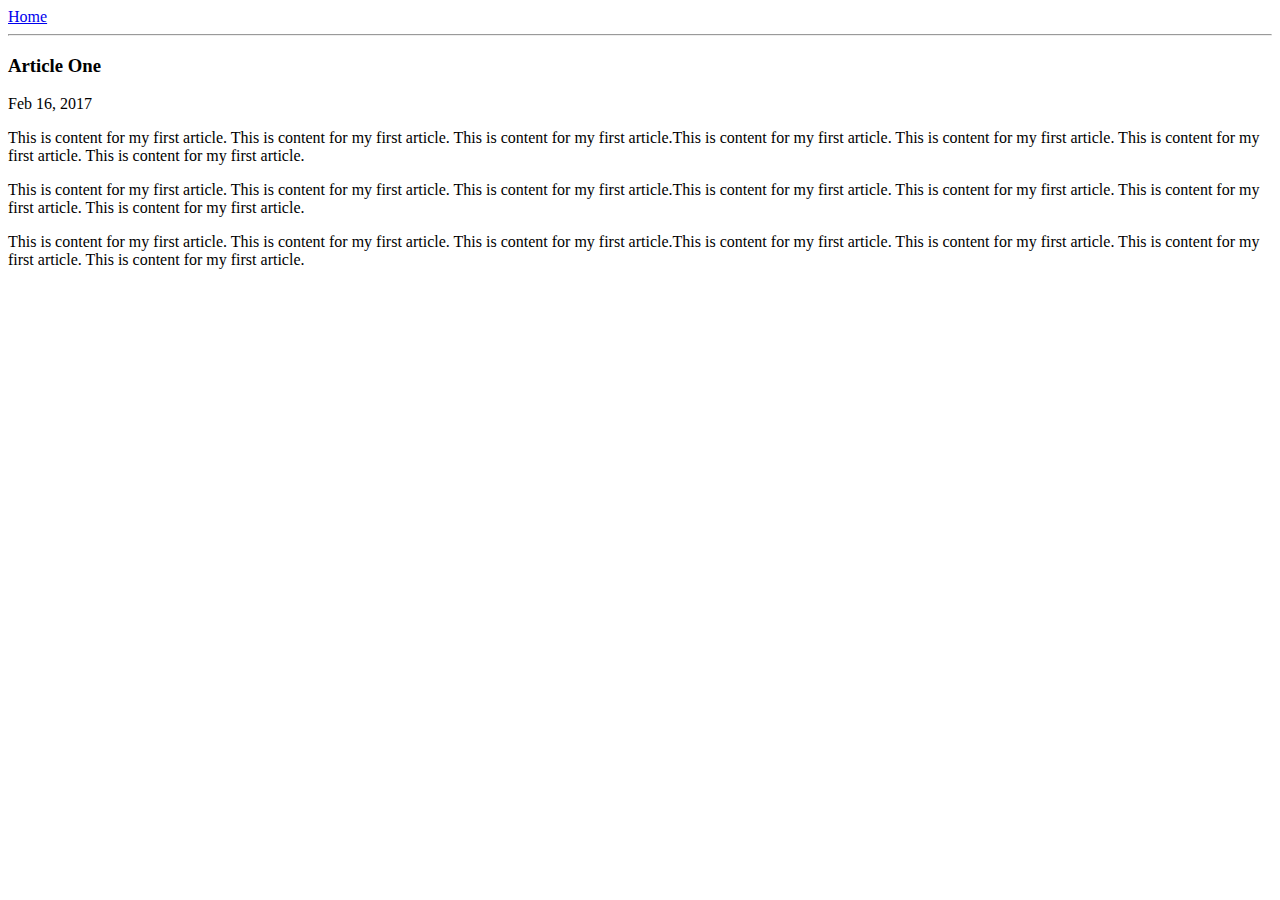
==== ui/Article-one.html @ 6707bd21 "[imad-console] Updates ui/Article-one.html" ====
<html>
   <head>
      <title>
          Article One  |  Prakhar Dwivedi
      </title> 
   </head>
   <body>
      <div>
          <a href="/">Home</a>
      </div> 
      <hr/>
      <h3>
          Article One
      </h3>
      <div>
          Feb 16, 2017
      </div>
      <div>
         <p>
            This is content for my first article. This is content for my first article. This is content for my first article.This is content for my first article. This is content for my first article. This is content for my first article. This is content for my first article.
         </p> 
         <p>
            This is content for my first article. This is content for my first article. This is content for my first article.This is content for my first article. This is content for my first article. This is content for my first article. This is content for my first article.
         </p>
         <p>
            This is content for my first article. This is content for my first article. This is content for my first article.This is content for my first article. This is content for my first article. This is content for my first article. This is content for my first article.
         </p>
      </div>
   </body>
</html>
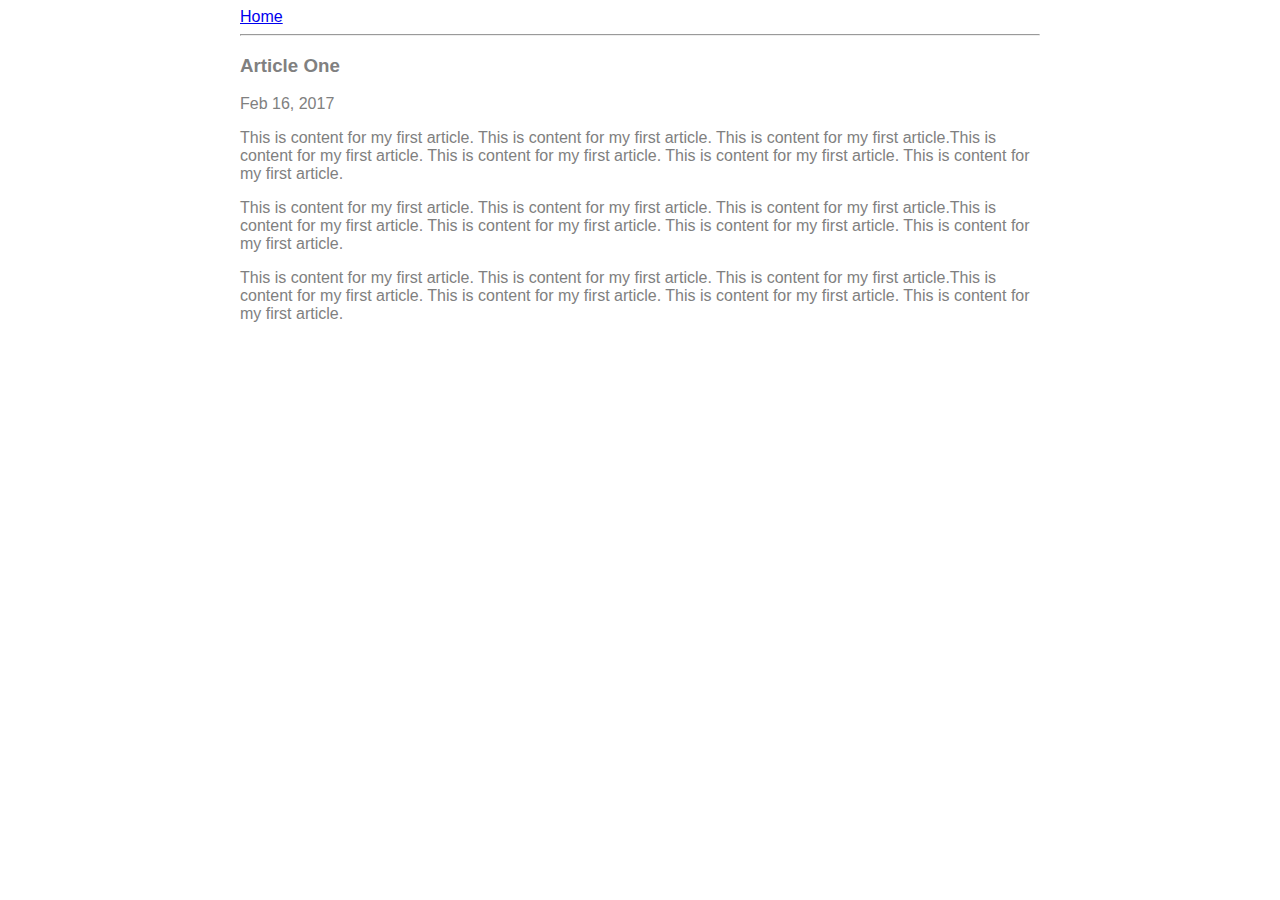
==== commit b434a05e: "[imad-console] Updates ui/Article-one.html" ====
--- a/ui/Article-one.html
+++ b/ui/Article-one.html
@@ -2,29 +2,40 @@
    <head>
       <title>
           Article One  |  Prakhar Dwivedi
-      </title> 
+      </title>
+      <meta name="viewport" content="width=device-width, initial-scale=1"/>
+      <style>
+        .container {
+            max-width: 800px;
+            margin: 0 auto;
+            color: grey;
+            font-family: sans-serif;
+        }  
+      </style>
    </head>
    <body>
-      <div>
-          <a href="/">Home</a>
-      </div> 
-      <hr/>
-      <h3>
-          Article One
-      </h3>
-      <div>
-          Feb 16, 2017
-      </div>
-      <div>
-         <p>
-            This is content for my first article. This is content for my first article. This is content for my first article.This is content for my first article. This is content for my first article. This is content for my first article. This is content for my first article.
-         </p> 
-         <p>
-            This is content for my first article. This is content for my first article. This is content for my first article.This is content for my first article. This is content for my first article. This is content for my first article. This is content for my first article.
-         </p>
-         <p>
-            This is content for my first article. This is content for my first article. This is content for my first article.This is content for my first article. This is content for my first article. This is content for my first article. This is content for my first article.
-         </p>
-      </div>
+       <div class="container">
+           <div>
+           <a href="/">Home</a>
+           </div> 
+           <hr/>
+           <h3>
+              Article One
+           </h3>
+           <div>
+              Feb 16, 2017
+           </div>
+           <div>
+              <p>
+                 This is content for my first article. This is content for my first article. This is content for my first article.This is content for my first article. This is content for my first article. This is content for my first article. This is content for my first article.
+              </p> 
+              <p>
+                 This is content for my first article. This is content for my first article. This is content for my first article.This is content for my first article. This is content for my first article. This is content for my first article. This is content for my first article.
+              </p>
+              <p>
+                 This is content for my first article. This is content for my first article. This is content for my first article.This is content for my first article. This is content for my first article. This is content for my first article. This is content for my first article.
+              </p>
+           </div>
+       </div>
    </body>
 </html>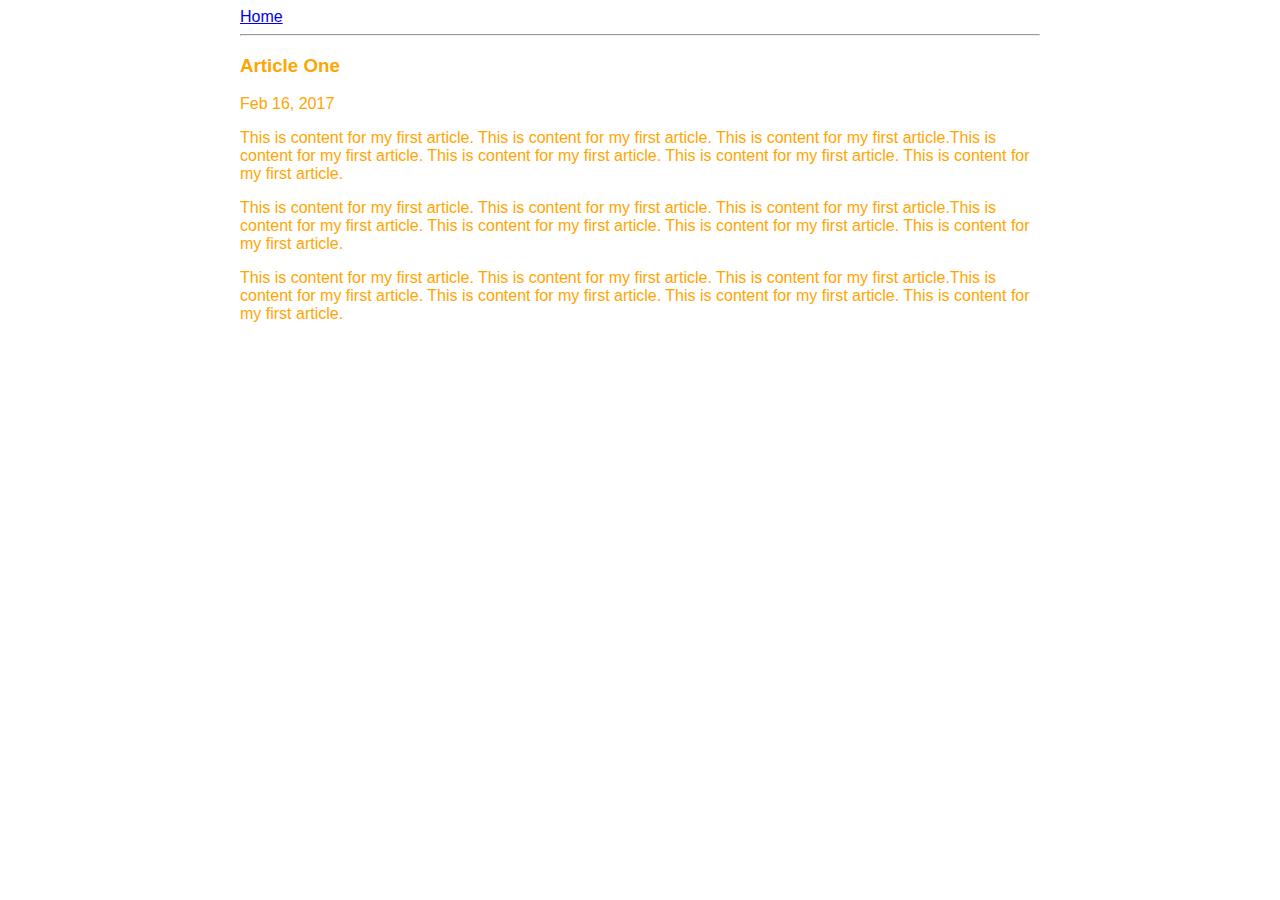
==== commit 9aa09652: "[imad-console] Updates ui/Article-one.html" ====
--- a/ui/Article-one.html
+++ b/ui/Article-one.html
@@ -8,7 +8,7 @@
         .container {
             max-width: 800px;
             margin: 0 auto;
-            color: grey;
+            color: orange;
             font-family: sans-serif;
         }  
       </style>
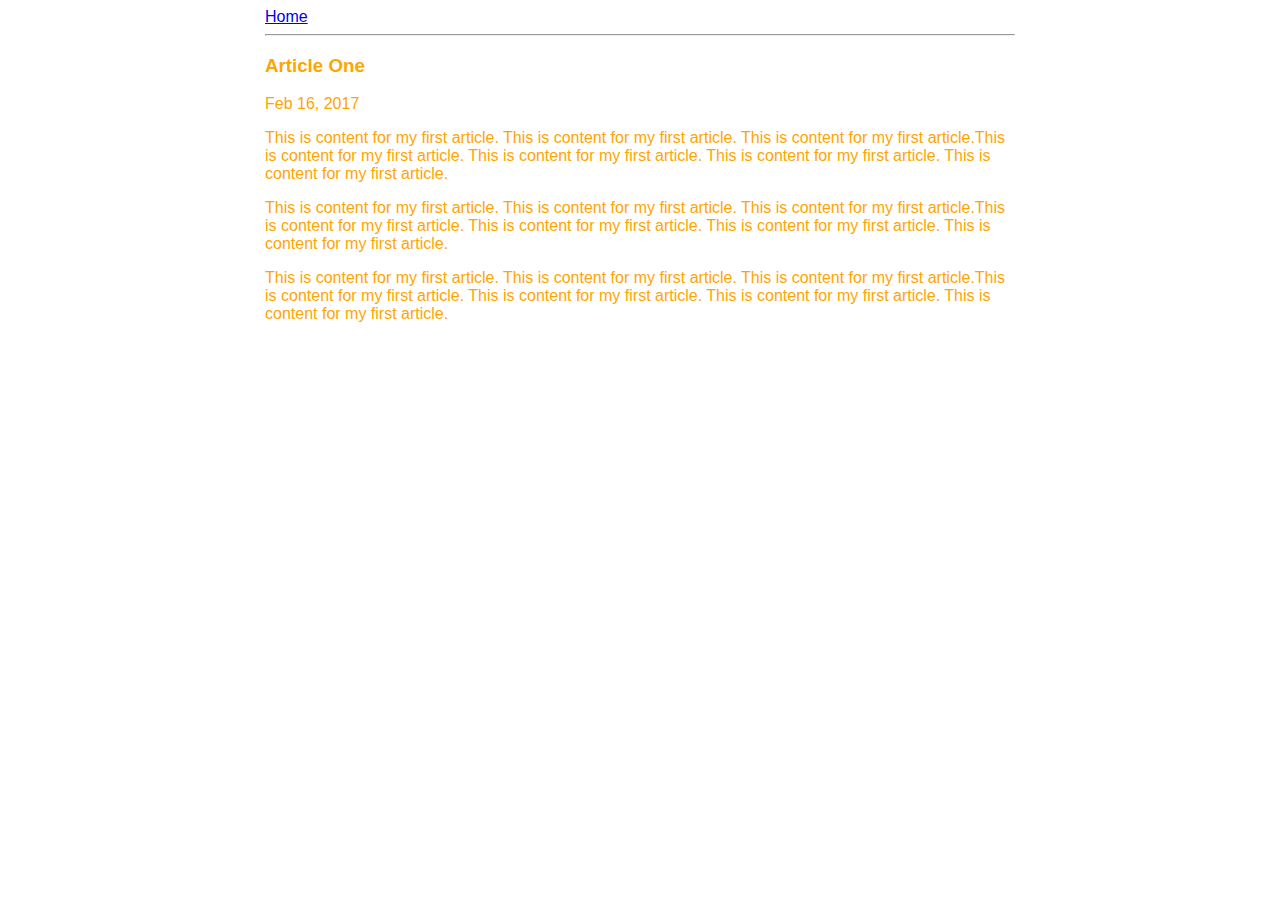
==== commit b05ebaad: "[imad-console] Updates ui/Article-one.html" ====
--- a/ui/Article-one.html
+++ b/ui/Article-one.html
@@ -6,7 +6,7 @@
       <meta name="viewport" content="width=device-width, initial-scale=1"/>
       <style>
         .container {
-            max-width: 800px;
+            max-width: 750px;
             margin: 0 auto;
             color: orange;
             font-family: sans-serif;
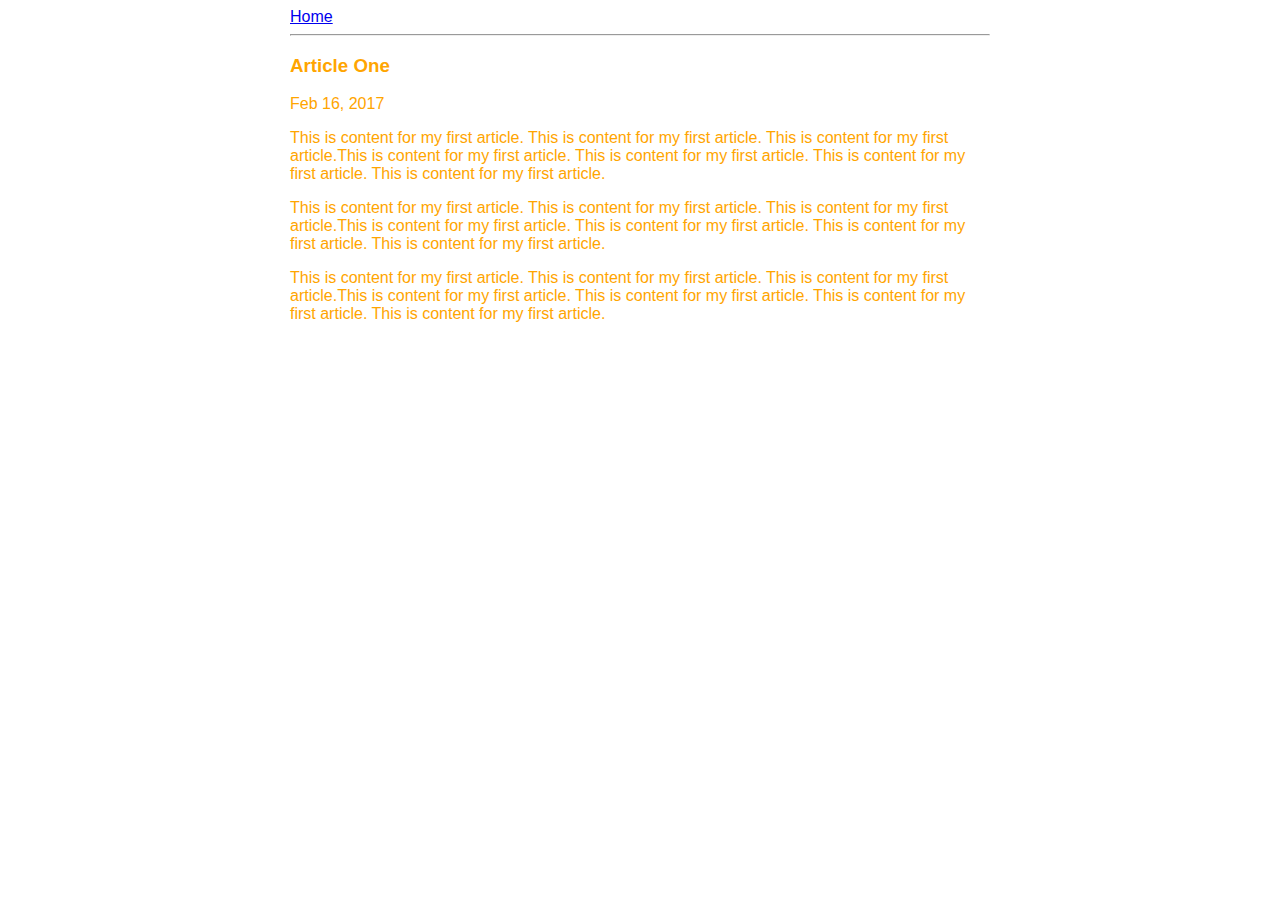
==== commit e3dfb4cd: "[imad-console] Updates ui/Article-one.html" ====
--- a/ui/Article-one.html
+++ b/ui/Article-one.html
@@ -6,7 +6,7 @@
       <meta name="viewport" content="width=device-width, initial-scale=1"/>
       <style>
         .container {
-            max-width: 750px;
+            max-width: 700px;
             margin: 0 auto;
             color: orange;
             font-family: sans-serif;
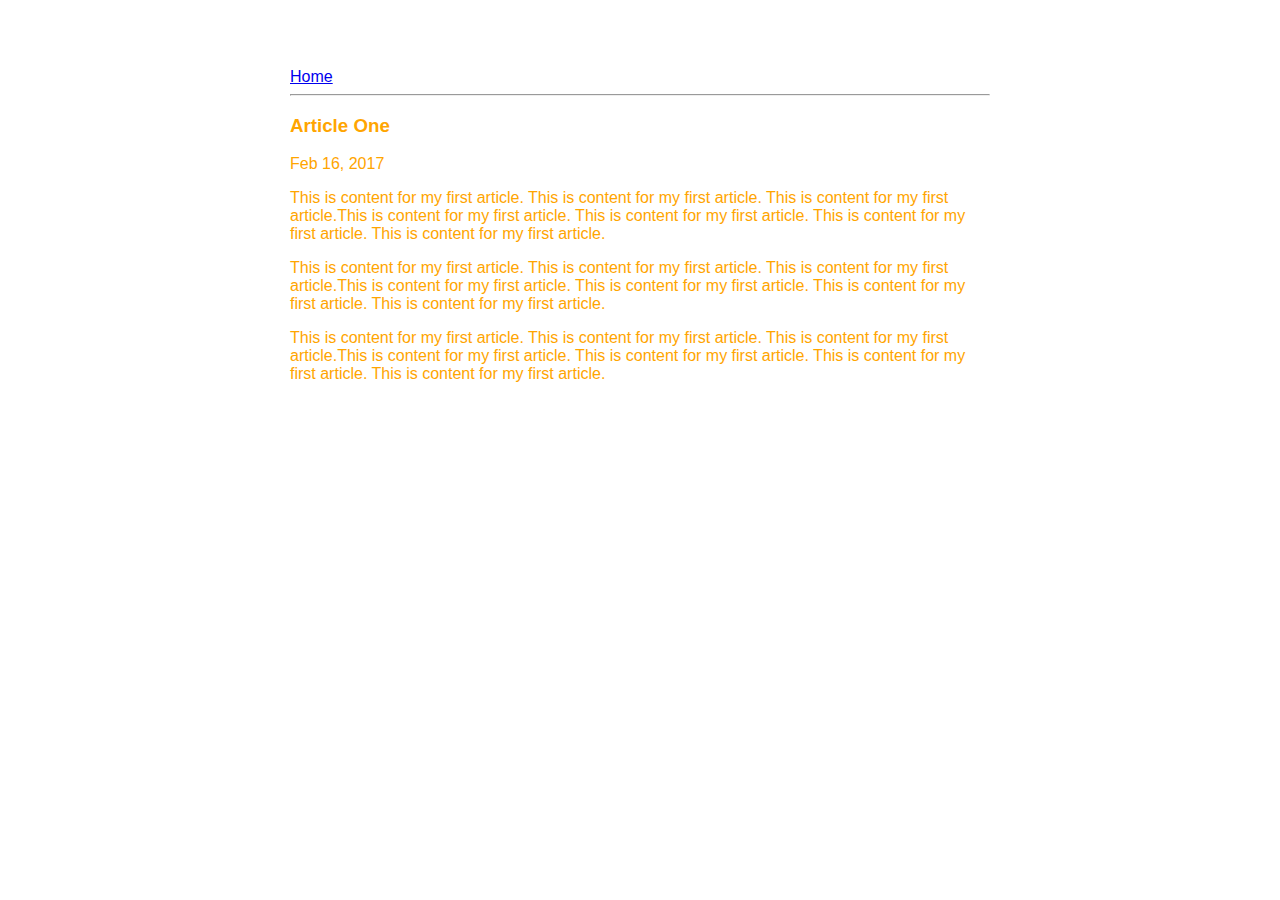
==== commit 6887e2fa: "[imad-console] Updates ui/Article-one.html" ====
--- a/ui/Article-one.html
+++ b/ui/Article-one.html
@@ -10,6 +10,9 @@
             margin: 0 auto;
             color: orange;
             font-family: sans-serif;
+            padding-top: 60px;
+            padding-left: 20px;
+            padding-right: 20px;
         }  
       </style>
    </head>
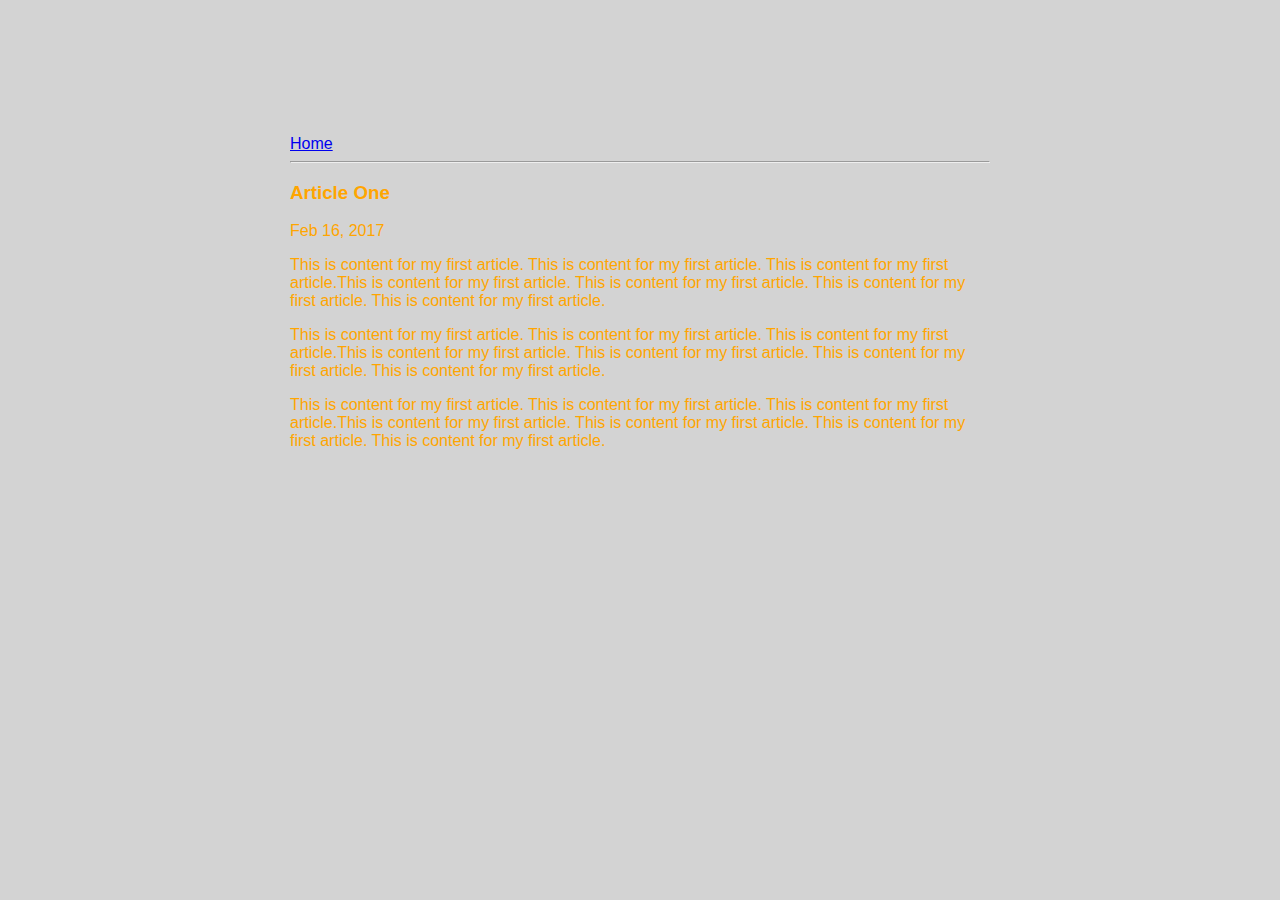
==== commit 52958396: "[imad-console] Updates ui/Article-one.html" ====
--- a/ui/Article-one.html
+++ b/ui/Article-one.html
@@ -4,17 +4,7 @@
           Article One  |  Prakhar Dwivedi
       </title>
       <meta name="viewport" content="width=device-width, initial-scale=1"/>
-      <style>
-        .container {
-            max-width: 700px;
-            margin: 0 auto;
-            color: orange;
-            font-family: sans-serif;
-            padding-top: 60px;
-            padding-left: 20px;
-            padding-right: 20px;
-        }  
-      </style>
+      <link href="/ui/style.css" rel="stylesheet" />
    </head>
    <body>
        <div class="container">
--- a/ui/style.css
+++ b/ui/style.css
@@ -0,0 +1,31 @@
+body {
+    font-family: sans-serif;
+    background-color: lightgrey;
+    margin-top: 75px;
+}
+
+.center {
+    text-align: center;
+}
+
+.text-big {
+    font-size: 200%;
+}
+
+.bold {
+    font-weight: lighter;
+}
+
+.img-medium {
+    height: 200px;
+}
+
+.container {
+    max-width: 700px;
+    margin: 0 auto;
+    color: orange;
+    font-family: sans-serif;
+    padding-top: 60px;
+    padding-left: 20px;
+    padding-right: 20px;
+}  